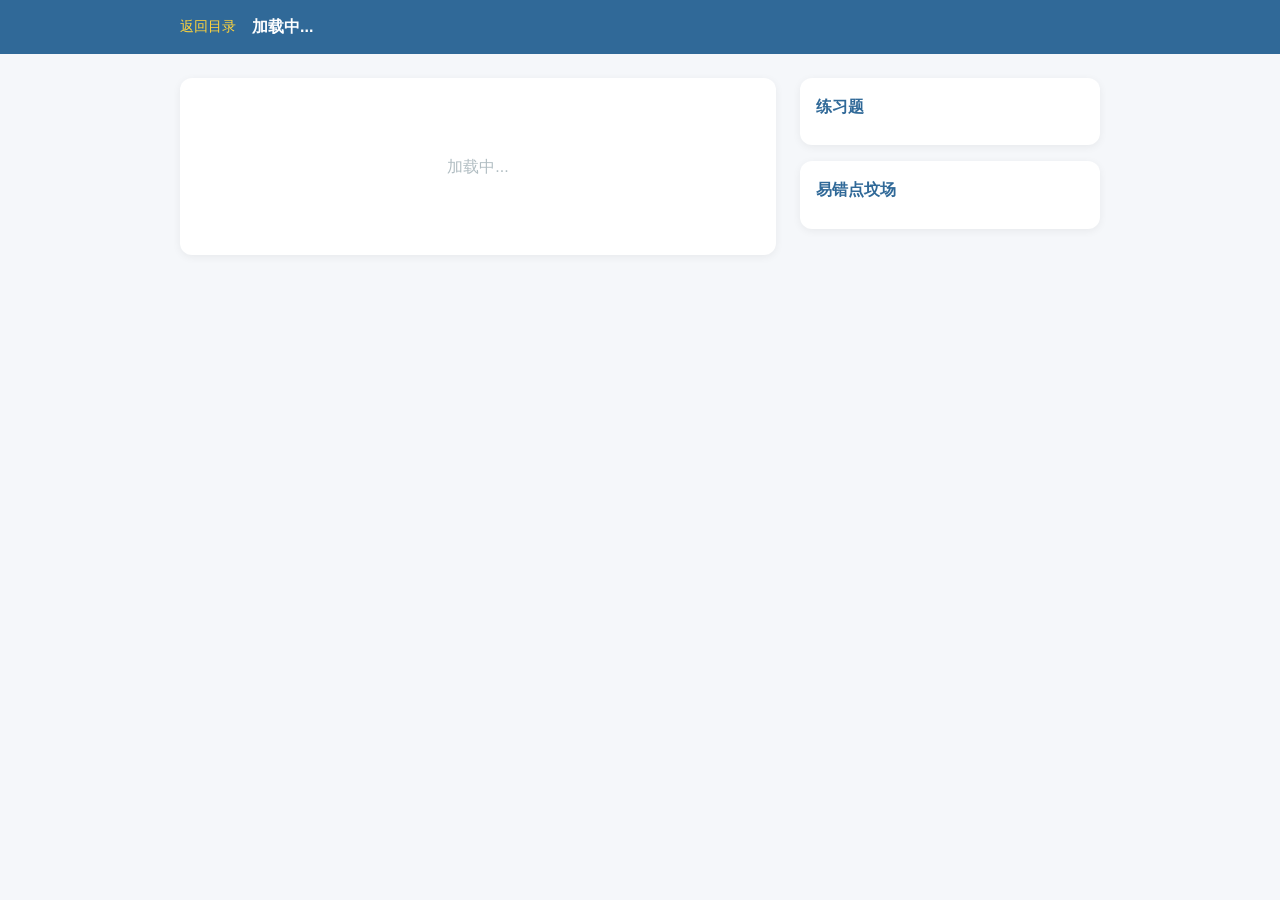
==== static/chapter.html @ 9bd9077e "初始提交: Python从print到GIL锁死 v1.0 - 12章教程 + 81道练习题 + 60条易错点 - CodeMirror编辑器(本地化) + Pyodide本地运行 - AI教导(De" ====
<!DOCTYPE html>
<html lang="zh-CN">
<head>
 <meta charset="UTF-8">
 <meta name="viewport" content="width=device-width, initial-scale=1.0">
 <title>章节 - Python从print到GIL锁死</title>
 <link rel="stylesheet" href="/static/css/style.css">
 <link rel="stylesheet" href="/static/css/chapter.css">
</head>
<body>
 <header class="top-bar">
  <div class="container">
   <a class="back-link" href="/"> 返回目录</a>
   <span class="top-title" id="chapter-title">加载中...</span>
  </div>
 </header>

 <main class="container chapter-layout">
  <article class="chapter-content" id="chapter-content">
   <p class="loading">加载中...</p>
  </article>

  <aside class="chapter-side">
   <section class="side-block">
    <h3>练习题</h3>
    <ul id="exercise-list" class="side-list"></ul>
   </section>
   <section class="side-block">
    <h3>易错点坟场</h3>
    <ul id="pitfall-list" class="side-list"></ul>
   </section>
  </aside>
 </main>

 <script src="/static/js/markdown.js"></script>
 <script src="/static/js/chapter.js"></script>
</body>
</html>
---- static/css/style.css ----
* {
  margin: 0;
  padding: 0;
  box-sizing: border-box;
}

body {
  font-family: -apple-system, BlinkMacSystemFont, "Segoe UI", "PingFang SC", "Microsoft YaHei", sans-serif;
  background: #f5f7fa;
  color: #2d3436;
  line-height: 1.6;
}

.container {
  max-width: 960px;
  margin: 0 auto;
  padding: 0 20px;
}

.site-header {
  background: linear-gradient(135deg, #306998 0%, #3776ab 50%, #ffd43b 100%);
  color: #fff;
  padding: 40px 0 30px;
  text-align: center;
}

.logo {
  font-size: 2rem;
  margin-bottom: 8px;
}

.subtitle {
  opacity: 0.9;
  font-size: 0.95rem;
}

.workshop-link {
  display: inline-block;
  margin-top: 12px;
  background: rgba(255, 255, 255, 0.18);
  color: #fff;
  padding: 8px 20px;
  border-radius: 20px;
  text-decoration: none;
  font-size: 0.9rem;
  transition: background 0.15s;
}

.workshop-link:hover {
  background: rgba(255, 255, 255, 0.3);
}

.stats-bar {
  margin-top: 16px;
  font-size: 0.9rem;
  background: rgba(255, 255, 255, 0.15);
  display: inline-block;
  padding: 6px 20px;
  border-radius: 20px;
}

main {
  padding: 30px 0 60px;
}

.chapter-list {
  display: grid;
  grid-template-columns: repeat(auto-fill, minmax(280px, 1fr));
  gap: 16px;
}

.chapter-card {
  background: #fff;
  border-radius: 12px;
  padding: 20px;
  box-shadow: 0 2px 8px rgba(0, 0, 0, 0.06);
  cursor: pointer;
  transition: transform 0.15s, box-shadow 0.15s;
  border: 2px solid transparent;
}

.chapter-card:hover {
  transform: translateY(-3px);
  box-shadow: 0 6px 20px rgba(0, 0, 0, 0.1);
}

.chapter-card.done {
  border-color: #27ae60;
}

.chapter-card.current {
  border-color: #ffd43b;
}

.chapter-num {
  font-size: 0.8rem;
  color: #3776ab;
  font-weight: 600;
  letter-spacing: 1px;
}

.chapter-title {
  font-size: 1.15rem;
  font-weight: 600;
  margin: 6px 0;
}

.chapter-desc {
  font-size: 0.85rem;
  color: #636e72;
}

.chapter-progress {
  margin-top: 10px;
  font-size: 0.8rem;
  color: #b2bec3;
}

.site-footer {
  text-align: center;
  padding: 20px 0;
  color: #b2bec3;
  font-size: 0.85rem;
}

.loading {
  color: #b2bec3;
  text-align: center;
  padding: 40px;
}

.modal-mask {
  position: fixed;
  inset: 0;
  background: rgba(0, 0, 0, 0.5);
  display: flex;
  align-items: center;
  justify-content: center;
  z-index: 100;
}

.modal {
  background: #fff;
  border-radius: 14px;
  padding: 24px 28px;
  width: 90%;
  max-width: 440px;
  box-shadow: 0 10px 40px rgba(0, 0, 0, 0.2);
}

.modal h2 {
  margin-bottom: 10px;
  font-size: 1.2rem;
}

.modal label {
  display: block;
  margin: 12px 0 4px;
  font-size: 0.85rem;
  color: #636e72;
}

.modal input {
  width: 100%;
  padding: 8px 12px;
  border: 1px solid #ddd;
  border-radius: 8px;
  font-size: 0.95rem;
  outline: none;
}

.modal input:focus {
  border-color: #3776ab;
}

.modal-actions {
  display: flex;
  gap: 10px;
  margin-top: 16px;
}

.modal-msg {
  margin-top: 10px;
  font-size: 0.85rem;
  color: #27ae60;
}

.modal-tip {
  font-size: 0.8rem;
  color: #b2bec3;
  margin: 8px 0;
}

.modal-tip code {
  background: #f0f0f0;
  padding: 1px 5px;
  border-radius: 4px;
}
---- static/css/chapter.css ----
.top-bar {
  background: #306998;
  color: #fff;
  padding: 14px 0;
}

.top-bar .container {
  display: flex;
  align-items: center;
  gap: 16px;
}

.back-link {
  color: #ffd43b;
  text-decoration: none;
  font-size: 0.9rem;
}

.top-title {
  font-weight: 600;
}

.chapter-layout {
  display: grid;
  grid-template-columns: 1fr 300px;
  gap: 24px;
  padding-top: 24px;
}

.chapter-content {
  background: #fff;
  border-radius: 12px;
  padding: 28px 32px;
  box-shadow: 0 2px 8px rgba(0, 0, 0, 0.06);
}

.chapter-content h1 {
  font-size: 1.7rem;
  border-bottom: 2px solid #f0f0f0;
  padding-bottom: 10px;
  margin-bottom: 16px;
}

.chapter-content h2 {
  font-size: 1.3rem;
  margin: 24px 0 10px;
  color: #306998;
}

.chapter-content h3 {
  font-size: 1.1rem;
  margin: 18px 0 8px;
}

.chapter-content p {
  margin: 8px 0;
}

.chapter-content ul, .chapter-content ol {
  margin: 8px 0 8px 24px;
}

.chapter-content blockquote {
  border-left: 4px solid #ffd43b;
  background: #fffbe6;
  padding: 8px 14px;
  margin: 10px 0;
  border-radius: 0 6px 6px 0;
}

.chapter-content code {
  background: #f0f0f0;
  padding: 2px 6px;
  border-radius: 4px;
  font-family: "JetBrains Mono", Consolas, monospace;
  font-size: 0.9em;
}

.chapter-content .code-block {
  background: #1e1e2e;
  color: #cdd6f4;
  padding: 14px 18px;
  border-radius: 8px;
  overflow-x: auto;
  margin: 12px 0;
}

.chapter-content .code-block code {
  background: none;
  padding: 0;
  color: inherit;
}

.chapter-side {
  display: flex;
  flex-direction: column;
  gap: 16px;
}

.side-block {
  background: #fff;
  border-radius: 12px;
  padding: 16px;
  box-shadow: 0 2px 8px rgba(0, 0, 0, 0.06);
}

.side-block h3 {
  font-size: 1rem;
  margin-bottom: 10px;
  color: #306998;
}

.side-list {
  list-style: none;
  font-size: 0.88rem;
}

.side-list li {
  padding: 6px 0;
  border-bottom: 1px solid #f5f5f5;
}

.side-list a {
  color: #2d3436;
  text-decoration: none;
}

.side-list a:hover {
  color: #306998;
}

.diff {
  color: #ffd43b;
  font-size: 0.75rem;
  margin-left: 6px;
}

.pitfall-item {
  cursor: help;
}
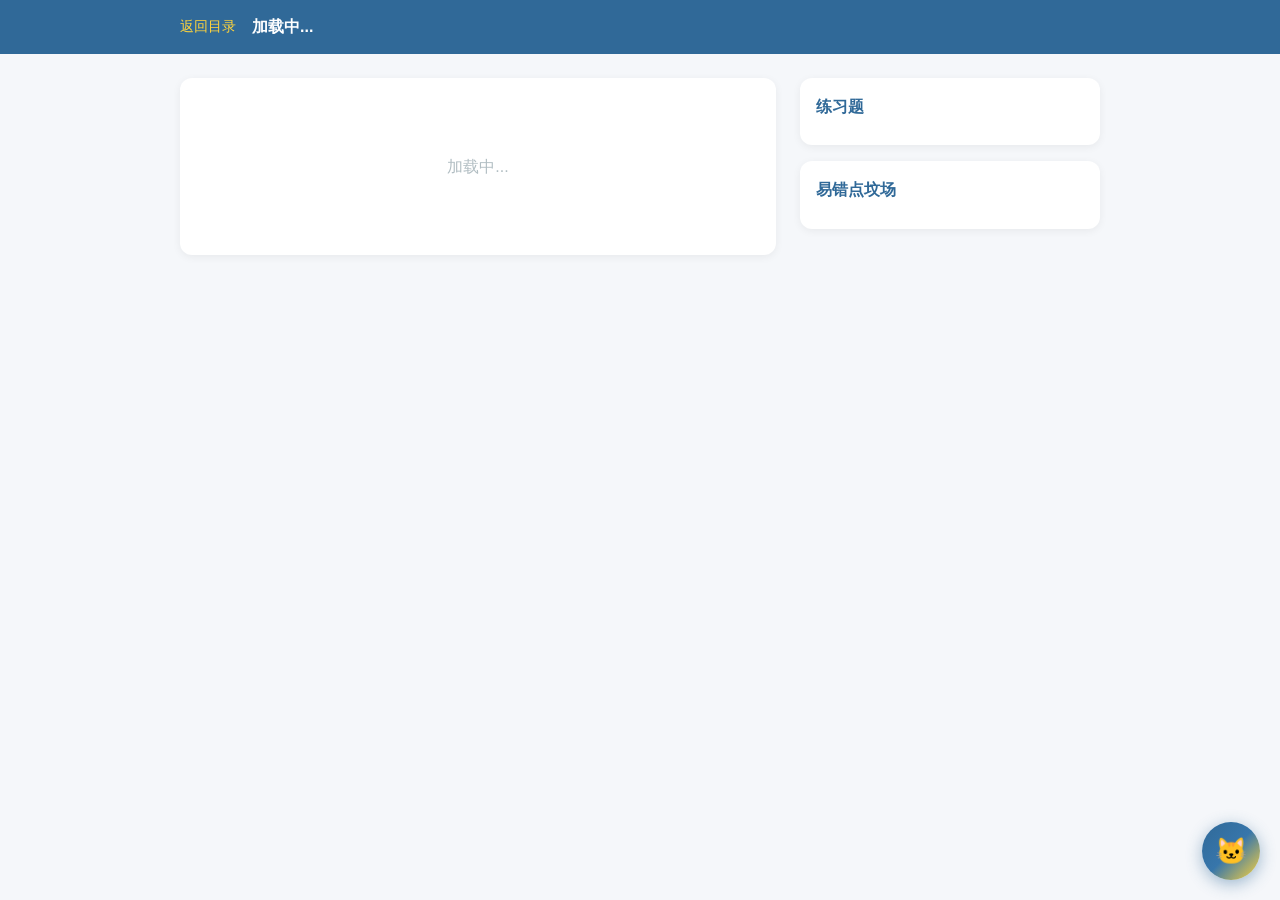
==== commit 376ca4fb: "feat: 猫猫老师聊天框/搜索文档/SVG图标/favicon/缓存策略" ====
--- a/static/chapter.html
+++ b/static/chapter.html
@@ -4,8 +4,10 @@
  <meta charset="UTF-8">
  <meta name="viewport" content="width=device-width, initial-scale=1.0">
  <title>章节 - Python从print到GIL锁死</title>
- <link rel="stylesheet" href="/static/css/style.css">
- <link rel="stylesheet" href="/static/css/chapter.css">
+ <link rel="stylesheet" href="/static/css/style.css?v=20260821">
+ <link rel="stylesheet" href="/static/css/chapter.css?v=20260821">
+    <link rel="icon" type="image/svg+xml" href="/static/favicon.svg?v=20260821">
+<link rel="shortcut icon" href="/static/favicon.ico?v=20260821">
 </head>
 <body>
  <header class="top-bar">
@@ -32,7 +34,9 @@
   </aside>
  </main>
 
- <script src="/static/js/markdown.js"></script>
- <script src="/static/js/chapter.js"></script>
+ <script src="/static/js/markdown.js?v=20260821"></script>
+ <script src="/static/js/chapter.js?v=20260821"></script>
+ <script src="/static/js/markdown.js?v=20260821"></script>
+<script src="/static/js/chatbox.js?v=20260821"></script>
 </body>
 </html>
--- a/static/css/style.css
+++ b/static/css/style.css
@@ -196,3 +196,13 @@
   padding: 1px 5px;
   border-radius: 4px;
 }
+
+/* 通用 SVG 图标 */
+.ico {
+  width: 1em;
+  height: 1em;
+  vertical-align: -0.15em;
+  display: inline-block;
+  flex-shrink: 0;
+}
+.ico-star { color: #f1c40f; }
